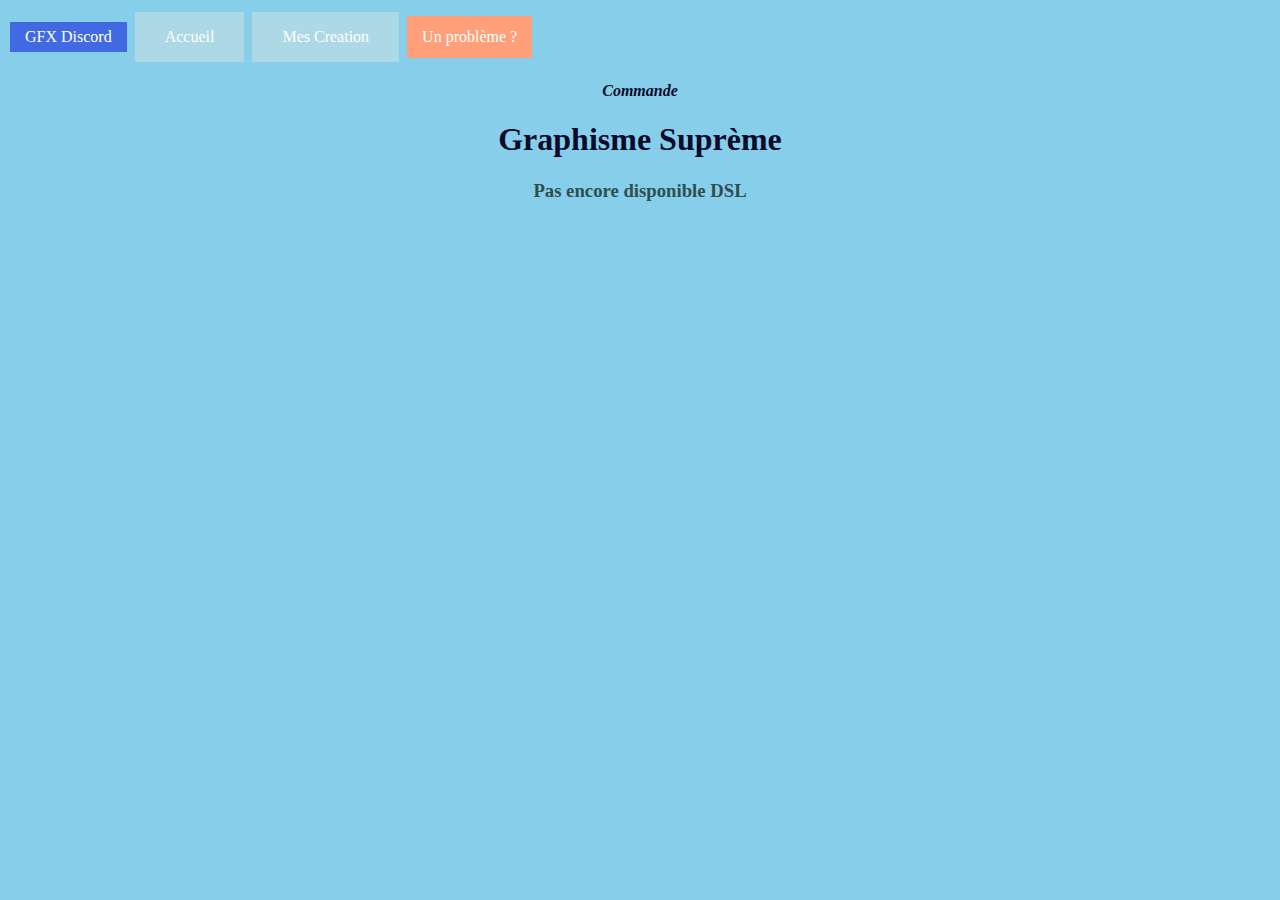
==== commande/index.html @ d01288a8 "commit 1" ====
<!DOCTYPE html>
<html lang="en">

<head>
    <meta charset="UTF-8">
    <meta http-equiv="X-UA-Compatible" content="IE=edge">
    <meta name="viewport" content="width=device, initial-scale=1.0">
    <link rel="shortcut icon" href="images/logo.png" type="images/png"/>
    <style>
        .button {
        background-color: #ADD8E6;
        border: none;
        color: white;
        padding: 16px 30px;
        text-align: center;
        text-decoration: none;
        display: inline-block;
        font-size: 15x;
        margin: 4px 2px;
        cursor: pointer;

      }
       .button-1 {
        background-color: #4169E1;
        border: none;
        color: white;
        padding: 6px 15px;
        text-align: center;
        text-decoration: none;
        display: inline-block;
        font-size: 5x;
        margin: 4px 2px;
        cursor: pointer;
      }
      .button-2 {
        background-color: #FFA07A;
        border: none;
        color: white;
        padding: 12px 15px;
        text-align: center;
        text-decoration: none;
        display: inline-block;
        font-size: 5x;
        margin: 4px 2px;
        cursor: pointer;
      }
      .centrer {
       display: block;
       margin-left: auto;
       margin-right: auto;
      }
        body {
            background-color: #87CEEB;
        }
    </style>
    <link rel="stylesheet" href="CSS/color.css">
    <title>Graphisme Suprème</title>
</head>
<body>
	<a href="https://discord.gg/JPRHMv9bkW" class="button-1">GFX Discord</a>
    <a href="https://graphisme-sup-accuel.netlify.app" class="button">Accueil</a>
    <a href="https://graphisme-sup-accuel.netlify.app/creation/" class="button">Mes Creation</a>
    <a href="https://graphisme-sup-accuel.netlify.app/signalement/" class="button-2">Un problème ?</a>
    <p align="center"><strong><em>Commande</em></strong></p>
    <h1 align="center">Graphisme Suprème</h1>
    <h3 align="center"><strong>Pas encore disponible DSL</strong></h3>
</body>
</html>
---- commande/CSS/color.css ----
h1
{
	color: #0A0A2A;
}

h5
{
	color: #696969;
}

strong
{
	color: #2F4F4F;
}

p
{
	color: #2F4F4F;
}

em
{
	color: #0A0A2A;
}
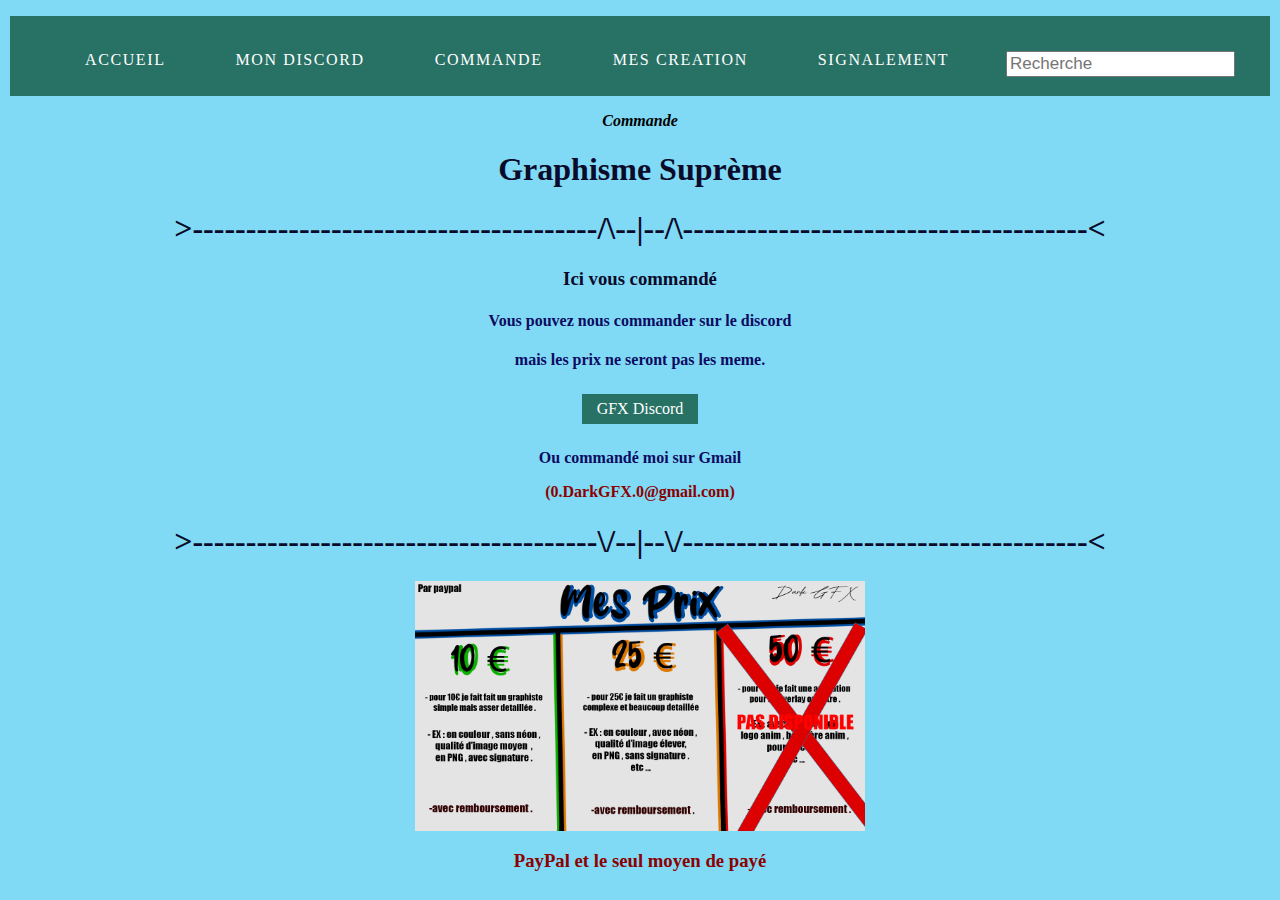
==== commit bcb34a82: "Publication du site" ====
--- a/commande/index.html
+++ b/commande/index.html
@@ -7,36 +7,11 @@
     <meta name="viewport" content="width=device, initial-scale=1.0">
     <link rel="shortcut icon" href="images/logo.png" type="images/png"/>
     <style>
-        .button {
-        background-color: #ADD8E6;
-        border: none;
-        color: white;
-        padding: 16px 30px;
-        text-align: center;
-        text-decoration: none;
-        display: inline-block;
-        font-size: 15x;
-        margin: 4px 2px;
-        cursor: pointer;
-
-      }
-       .button-1 {
-        background-color: #4169E1;
+       .button-3 {
+        background-color: #287265;
         border: none;
         color: white;
         padding: 6px 15px;
-        text-align: center;
-        text-decoration: none;
-        display: inline-block;
-        font-size: 5x;
-        margin: 4px 2px;
-        cursor: pointer;
-      }
-      .button-2 {
-        background-color: #FFA07A;
-        border: none;
-        color: white;
-        padding: 12px 15px;
         text-align: center;
         text-decoration: none;
         display: inline-block;
@@ -49,20 +24,42 @@
        margin-left: auto;
        margin-right: auto;
       }
+      .red {
+       color: darkred; 
+      }
         body {
-            background-color: #87CEEB;
+            background-color: #81DAF5;
         }
     </style>
     <link rel="stylesheet" href="CSS/color.css">
     <title>Graphisme Suprème</title>
 </head>
 <body>
-	<a href="https://discord.gg/JPRHMv9bkW" class="button-1">GFX Discord</a>
-    <a href="https://graphisme-sup-accuel.netlify.app" class="button">Accueil</a>
-    <a href="https://graphisme-sup-accuel.netlify.app/creation/" class="button">Mes Creation</a>
-    <a href="https://graphisme-sup-accuel.netlify.app/signalement/" class="button-2">Un problème ?</a>
+        <div class="header">
+        <nav>
+            <ul class="menu">
+                <li><a href="https://graphisme-sup-accuel.netlify.app/">ACCUEIL</a></li>
+                <li><a href="https://discord.gg/JPRHMv9bkW">MON DISCORD</a></li>
+                <li><a href="https://graphisme-sup-accuel.netlify.app/commande/">COMMANDE</a></li>
+                <li><a href="https://graphisme-sup-accuel.netlify.app/creation/">MES CREATION</a></li>
+                <li><a href="https://graphisme-sup-accuel.netlify.app/signalement/">SIGNALEMENT</a></li>
+            </ul>
+            <form>
+                <input type="search" name="a" placeholder="Recherche">
+            </form>
+        </nav>
+    </div>
+
     <p align="center"><strong><em>Commande</em></strong></p>
     <h1 align="center">Graphisme Suprème</h1>
-    <h3 align="center"><strong>Pas encore disponible DSL</strong></h3>
+    <h1 align="center">>--------------------------------------/\--|--/\--------------------------------------<</h1>
+    <h3 align="center"><strong>Ici vous commandé</strong></h3>
+    <h4 align="center"><strong>Vous pouvez nous commander sur le discord</strong></h4>
+    <h4 align="center"><strong>mais les prix ne seront pas les meme.</strong></h4>
+    <p align="center"><a href="https://discord.gg/JPRHMv9bkW" class="button-3">GFX Discord</a></p>
+    <h4 align="center"><strong>Ou commandé moi sur Gmail <p class="red">(0.DarkGFX.0@gmail.com)</p></strong></h4>
+    <h1 align="center">>--------------------------------------\/--|--\/--------------------------------------<</h1>
+    <img src="images/Prix.png" width="450" height="250" alt="image" class="centrer">
+    <h3 align="center" class="red">PayPal et le seul moyen de payé</h3>
 </body>
 </html>--- a/commande/CSS/color.css
+++ b/commande/CSS/color.css
@@ -1,16 +1,49 @@
+body{
+	margin: 0px;
+	padding: 0px;
+}
+.header{
+	background-color: #287265;
+	height: 80px;
+	margin: 10px;
+}
+nav ul li{
+	list-style-type: none;
+	display: inline-block;
+	padding: 10px;
+}
+ul li a{
+	color: #fff;
+	letter-spacing: 0.1rem;
+}
+ul li a:hover{
+	color: #ffd358;
+	text-decoration: underline;
+}
+.menu li{
+	float: left;
+	padding: 35px;
+}
+.menu li a{
+	text-decoration: none;
+}
+form{
+	padding: 35px;
+	text-align: right;	
+}
+input[type="search"]{
+	font-size: 17px;
+}
+
 h1
 {
 	color: #0A0A2A;
+
 }
 
 h5
 {
 	color: #696969;
-}
-
-strong
-{
-	color: #2F4F4F;
 }
 
 p
@@ -20,5 +53,15 @@
 
 em
 {
+	color: black;
+}
+
+h3
+{
 	color: #0A0A2A;
 }
+
+h4
+{
+	color: #0B0B61;
+}